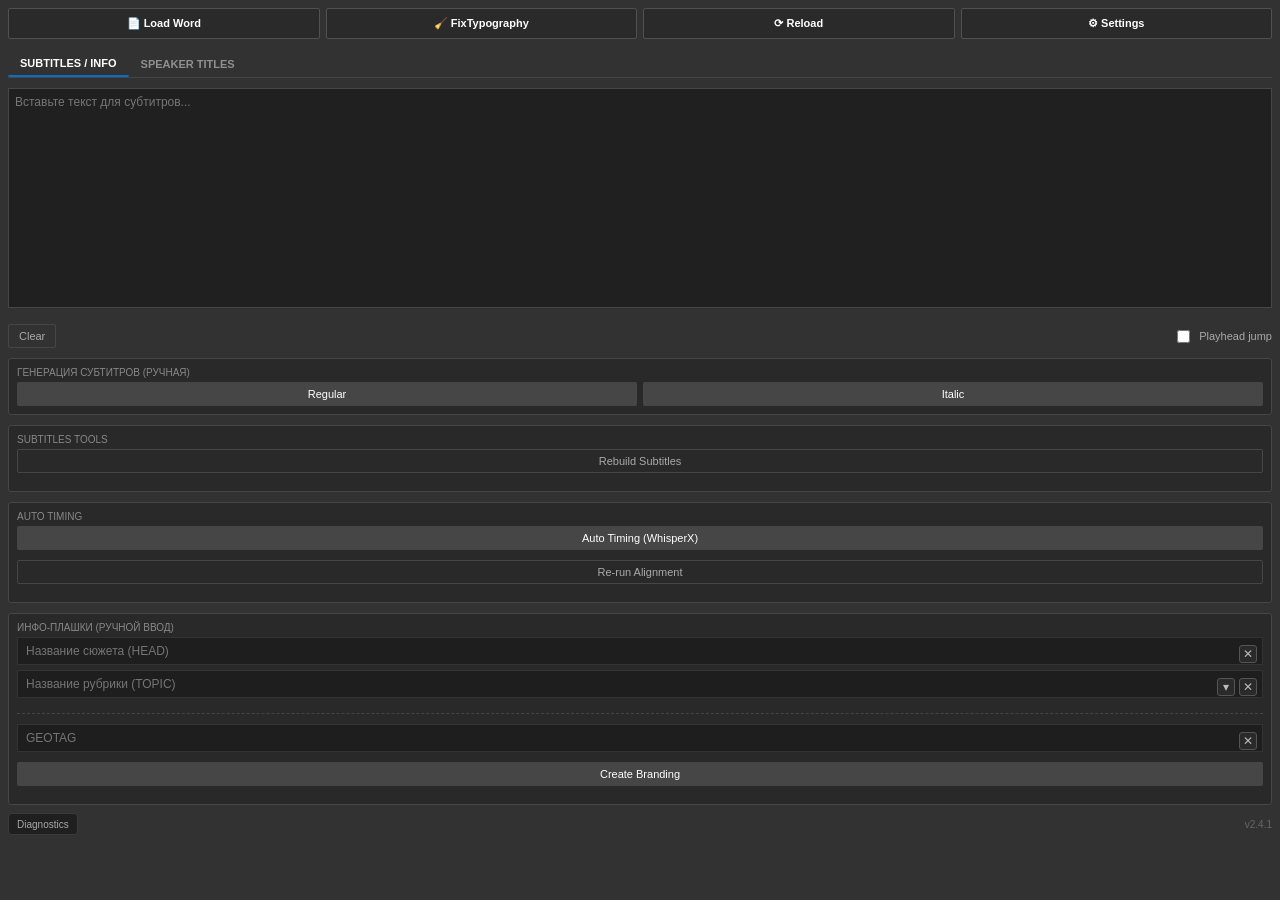
==== cep_src/ui/index.html @ fed844e4 "refactor(cep): introduce layered cep_src structure" ====
<!DOCTYPE html>
<html>
<head>
    <meta charset="utf-8">
    <link rel="stylesheet" href="style.css">
    <title>News Helper</title>
</head>
<body>

    <div class="header">
        <button id="btn-load-word">📄 Load Word</button>
        <button id="btn-deep-clean">🧹 FixTypography</button>
        <button id="btn-reload">⟳ Reload</button>
        <button id="btn-settings">⚙ Settings</button>
    </div>

    <div class="tabs">
        <button class="tab-link active" onclick="openTab(event, 'subtitles')">Subtitles / Info</button>
        <button class="tab-link" onclick="openTab(event, 'titles')">Speaker Titles</button>
    </div>

    <div id="subtitles" class="tab-content active">
    
        <textarea id="sub-text" placeholder="Вставьте текст для субтитров..."></textarea>
        <div class="sub-controls-row">
            <button id="btn-clear-sub" class="secondary-btn">Clear</button>

            <div class="inline-toggle">
                <input type="checkbox" id="chk-playhead-jump">
                <label for="chk-playhead-jump">Playhead jump</label>
            </div>
        </div>



    <div class="panel-group">
        <label>Генерация Субтитров (Ручная)</label>
        <div class="row">
            <button id="btn-gen-regular">Regular</button>
            <button id="btn-gen-italic">Italic</button>
        </div>
    </div>

    <div class="panel-group">
        <label>Subtitles Tools</label>
        <button id="btn-rebuild-subs" class="full-width secondary-btn">Rebuild Subtitles</button>
    </div>

    <div class="panel-group">
        <label>Auto Timing</label>
        <button id="btn-auto-timing-whisperx" class="full-width">Auto Timing (WhisperX)</button>
        <button id="btn-rerun-alignment" class="full-width secondary-btn">Re-run Alignment</button>
    </div>

    <div class="panel-group">
    <label>Инфо-плашки (Ручной ввод)</label>

    <div class="input-block">
        <div class="clearable">
            <input type="text" id="input-head-title" placeholder="Название сюжета (HEAD)">
            <button type="button" class="clear-btn" data-clear="input-head-title">✕</button>
        </div>

        <div class="clearable topic-field" id="topic-field">
            <input type="text" id="input-head-topic" placeholder="Название рубрики (TOPIC)">
            <button type="button" class="dropdown-btn" id="btn-topic-dropdown" aria-label="Выбрать рубрику">▾</button>
            <button type="button" class="clear-btn" data-clear="input-head-topic">✕</button>
            <div id="topic-dropdown" class="topic-dropdown"></div>
        </div>
    </div>

    <div class="input-block" style="margin-top: 10px; border-top: 1px dashed #444; padding-top: 10px;">
        <div class="clearable">
            <input type="text" id="input-geotag" placeholder="GEOTAG">
            <button type="button" class="clear-btn" data-clear="input-geotag">✕</button>
        </div>
    </div>

    <button id="btn-create-branding" class="full-width">Create Branding</button>
    </div>

</div>

    <div id="titles" class="tab-content">
        <button id="btn-open-database" class="full-width">Speakers DB</button>
        <button id="btn-load-speaker" class="full-width secondary-btn">Load Speaker</button>
        
        <div class="input-block">
            <label>ФИО:</label>
            <textarea id="input-name" class="high-input"></textarea>
        </div>
        
        <div class="input-block">
            <label>Должность:</label>
            <textarea id="input-job" class="high-input"></textarea>
        </div>

        <button id="btn-clear-spk" class="secondary-btn right">Clear</button>
        <div style="clear: both;"></div>

        <div class="settings-grid">
            <div class="setting-box">
                <label>Сторона</label>
                <div class="radio-group">
                    <input type="radio" name="side" id="side-left" value="left" checked> 
                    <label for="side-left">Left</label>
                    
                    <input type="radio" name="side" id="side-right" value="right"> 
                    <label for="side-right">Right</label>
                </div>
            </div>
            <div class="setting-box">
                <label>Размер</label>
                <div class="radio-group">
                    <input type="radio" name="size" id="size-def" value="def" checked> 
                    <label for="size-def">Def</label>
                    
                    <input type="radio" name="size" id="size-short" value="short"> 
                    <label for="size-short">Short</label>
                </div>
            </div>
        </div>

        <div class="inline-toggle" style="margin-top: 8px;">
            <input type="checkbox" id="chk-solo-title">
            <label for="chk-solo-title">solo_title</label>
        </div>

        <div class="slider-group">
            <label>BG Offset: <span id="bg-val">0</span></label>
            <input type="range" id="bg-slider" min="-1500" max="1500" value="0">
        </div>

        <button id="btn-add-speaker" class="secondary-btn full-width" disabled>Add to DB</button>
        <button id="btn-create-title" class="main-action">Create Title</button>
        
        <div class="footer-actions">
            <button id="btn-trim">Trim</button>
        </div>
    </div>

<!-- ===== Speakers Database Modal ===== -->
<div id="db-overlay" class="modal-overlay" style="display:none;">
    <div class="modal-window">
        <div class="modal-header">
            <div class="modal-title">Speakers DB</div>
            <button id="btn-db-close" class="modal-close">✕</button>
        </div>

        <div class="modal-body">
            <div class="modal-footer">
            <button id="btn-db-add" class="main-action" style="margin:0;">Add</button>
            </div>
            <input id="db-search" type="text" placeholder="Поиск по ФИО..." />
            <div id="db-list" class="db-list">
                <!-- список будет заполняться из main.js -->
            </div>
        </div>
    </div>
</div>
<!-- ===== /Speakers Database Modal ===== -->

<!-- ===== FixTypography Modal ===== -->
<div id="typo-overlay" class="modal-overlay" style="display:none;">
    <div class="modal-window typo-window">
        <div class="modal-header">
            <div class="modal-title">FixTypography — найдено: <span id="typo-count">0</span></div>
            <button id="btn-typo-close" class="modal-close">✕</button>
        </div>

        <div class="modal-body">

            <div class="modal-footer" style="display:flex; gap:8px; justify-content:space-between;">
                <button id="btn-typo-fix-all" class="main-action" style="margin:0; flex:1;">Fix all</button>
                <button id="btn-typo-fix-except" class="secondary-btn" style="margin:0; flex:1;">Fix except selected</button>
            </div>
            <div class="typo-hint">Отметьте строки, которые не нужно исправлять.</div>
            <div id="typo-list" class="typo-list"></div>
        </div>
    </div>
</div>
<!-- ===== /FixTypography Modal ===== -->

<!-- ===== Settings Modal ===== -->
<div id="settings-overlay" class="modal-overlay" style="display:none;">
    <div class="modal-window settings-window">
        <div class="modal-header">
            <div class="modal-title">Settings</div>
            <button id="btn-settings-close" class="modal-close">✕</button>
        </div>

        <div class="modal-body">
            <div class="settings-row">
                <label for="settings-chars">Subtitle chars/line</label>
                <input id="settings-chars" type="text" inputmode="numeric" placeholder="60" />
            </div>


            <div class="settings-row">
                <label for="settings-short-word-len">Short word max len</label>
                <input id="settings-short-word-len" type="text" inputmode="numeric" placeholder="3" />
            </div>
            <div class="settings-row">
                <label for="settings-speakers-path">Speakers DB (speakers.json)</label>
                <div class="settings-path-row">
                    <input id="settings-speakers-path" type="text" placeholder="H:/.../speakers.json or C:/.../speakers.json" />
                    <button id="btn-settings-browse-speakers" type="button" class="secondary-btn">Browse</button>
                </div>
            </div>

            <div class="settings-row">
                <label for="settings-topics">Topics (one per line)</label>
                <textarea id="settings-topics" rows="6" placeholder="One rubric per line"></textarea>
            </div>


            <details class="settings-details">
                <summary>ASR (WhisperX)</summary>

                <div class="settings-row">
                    <label for="settings-whisperx-model">Model</label>
                    <select id="settings-whisperx-model">
                        <option value="small">small</option>
                        <option value="medium">medium</option>
                        <option value="large-v3">large-v3</option>
                    </select>
                </div>

                <div class="settings-row">
                    <label for="settings-whisperx-language">Language</label>
                    <input id="settings-whisperx-language" type="text" placeholder="ru" />
                </div>

                <div class="settings-row">
                    <label for="settings-whisperx-device-mode">Device mode</label>
                    <select id="settings-whisperx-device-mode">
                        <option value="auto">auto (CUDA -> CPU fallback)</option>
                        <option value="cuda">cuda only</option>
                        <option value="cpu">cpu only</option>
                    </select>
                </div>

                <div class="settings-row">
                    <label class="settings-checkbox">
                        <input id="settings-whisperx-offline-only" type="checkbox" />
                        Offline only (no model download)
                    </label>
                    <div class="settings-note">If enabled, WhisperX uses only local cache and fails fast when model/cache is missing.</div>
                </div>

                <details class="settings-details settings-details-nested">
                    <summary>Advanced params</summary>

                    <div class="settings-row">
                        <label class="settings-checkbox">
                            <input id="settings-whisperx-adv-enabled" type="checkbox" />
                            Use advanced args
                        </label>
                        <div class="settings-note">If disabled, only model/language/device/VAD are used.</div>
                    </div>

                    <div class="settings-row">
                        <label for="settings-whisperx-beam">beam_size</label>
                        <input id="settings-whisperx-beam" type="text" inputmode="numeric" placeholder="5" />
                    </div>

                    <div class="settings-row">
                        <label for="settings-whisperx-temp">temperature</label>
                        <input id="settings-whisperx-temp" type="text" placeholder="0.0" />
                    </div>

                    <div class="settings-row">
                        <label for="settings-whisperx-nospeech">no_speech_threshold</label>
                        <input id="settings-whisperx-nospeech" type="text" placeholder="0.6" />
                    </div>

                    <div class="settings-row">
                        <label for="settings-whisperx-logprob">logprob_threshold</label>
                        <input id="settings-whisperx-logprob" type="text" placeholder="-1.0" />
                    </div>

                    <div class="settings-row">
                        <label class="settings-checkbox">
                            <input id="settings-whisperx-condprev" type="checkbox" />
                            condition_on_previous_text
                        </label>
                    </div>

                    <div class="settings-row">
                        <label for="settings-whisperx-extra">extra args (raw)</label>
                        <input id="settings-whisperx-extra" type="text" placeholder="--beam_size 5 ..." />
                        <div class="settings-note">Optional escape hatch: appended to the WhisperX command as-is.</div>
                    </div>
                </details>
            </details>

            <div class="modal-footer" style="display:flex; gap:8px; justify-content:space-between;">
                <button id="btn-settings-save" class="main-action" style="margin:0; flex:1;">Save</button>
                <button id="btn-settings-cancel" class="secondary-btn" style="margin:0; flex:1;">Cancel</button>
            </div>
        </div>
    </div>
</div>
<!-- ===== /Settings Modal ===== -->

<!-- ===== Task Progress Modal ===== -->
<div id="task-progress-overlay" class="modal-overlay" style="display:none;">
    <div class="modal-window progress-window">
        <div class="modal-header">
            <div class="modal-title" id="task-progress-title">Processing...</div>
        </div>
        <div class="modal-body">
            <div class="progress-bar-wrap">
                <div class="progress-bar-fill" id="task-progress-fill"></div>
            </div>
            <div class="progress-caption" id="task-progress-caption">Please wait...</div>
        </div>
    </div>
</div>
<!-- ===== /Task Progress Modal ===== -->

<!-- ===== Diagnostics Modal ===== -->
<div id="diag-overlay" class="modal-overlay" style="display:none;">
    <div class="modal-window diag-window">
        <div class="modal-header">
            <div class="modal-title">Diagnostics</div>
            <button id="btn-diag-close" class="modal-close">✕</button>
        </div>
        <div class="modal-body">
            <div class="modal-footer" style="display:flex; gap:8px; justify-content:space-between;">
                <button id="btn-diag-refresh" class="secondary-btn" style="margin:0; flex:1;">Refresh</button>
            </div>
            <pre id="diag-content" class="diag-content">Loading...</pre>
        </div>
    </div>
</div>
<!-- ===== /Diagnostics Modal ===== -->

    <div class="ui-meta-row">
        <button id="btn-diagnostics" class="btn-diagnostics-mini" title="Diagnostics">Diagnostics</button>
        <div class="ui-version">v<span id="ui-version">2.4.1</span></div>
    </div>

    <script src="js/CSInterface.js"></script>
    <script src="js/bridge.js"></script>
    <script src="js/app_core.js"></script>
    <script src="../host/public_api.js"></script>
    <script src="js/speakers_db.js"></script>
    <script src="js/ui_tabs.js"></script>
    <script src="js/ui_topics.js"></script>
    <script src="js/ui_import.js"></script>
    <script src="js/ui_speakers.js"></script>
    <script src="js/ui_auto_timing.js"></script>
    <script src="js/ui_subtitles.js"></script>
    <script src="js/ui_typography.js"></script>
    <script src="js/ui_branding.js"></script>
    <script src="js/ui_settings.js"></script>
    <script src="js/ui_diagnostics.js"></script>
    <script src="js/host_loader.js"></script>
    <script src="js/main.js"></script>
</body>
</html>
---- cep_src/ui/style.css ----
:root {
    --bg-color: #323232;       /* Фон панели */
    --header-bg: #232323;      /* Фон шапки */
    --text-color: #d9d9d9;     /* Цвет текста */
    --accent-color: #0e6cc9;   /* Акцентный синий (как у Adobe) */
    --input-bg: #202020;       /* Фон полей ввода */
    --border-color: #464646;   /* Рамки */
    --btn-bg: #464646;         /* Фон кнопок */
    --btn-hover: #555555;      /* Кнопки при наведении */
}

body {
    background-color: var(--bg-color);
    color: var(--text-color);
    font-family: "Adobe Clean", "Segoe UI", Tahoma, sans-serif;
    font-size: 11px;
    margin: 0;
    padding: 8px;
    overflow-x: hidden; /* Убираем горизонтальную прокрутку */
    user-select: none;  /* Чтобы текст интерфейса не выделялся случайно */
}

/* --- ШАПКА --- */
.header {
    display: flex;
    gap: 6px;
    margin-bottom: 12px;
}

.header button {
    flex: 1;
    padding: 8px 0;
    font-weight: bold;
    background-color: #2a2a2a;
    border: 1px solid #505050;
}

/* --- ВКЛАДКИ --- */
.tabs {
    display: flex;
    border-bottom: 1px solid var(--border-color);
    margin-bottom: 10px;
}

.tab-link {
    background: none;
    border: none;
    color: #909090;
    padding: 6px 12px;
    cursor: pointer;
    font-size: 11px;
    text-transform: uppercase;
    font-weight: bold;
    transition: color 0.2s;
    outline: none;
}

.tab-link:hover { color: #b0b0b0; }

.tab-link.active {
    color: #ffffff;
    border-bottom: 2px solid var(--accent-color);
}

.tab-content { display: none; }
.tab-content.active { display: block; animation: fadeIn 0.2s; }

@keyframes fadeIn { from { opacity: 0; } to { opacity: 1; } }

/* --- ПОЛЯ ВВОДА --- */
textarea, input[type="text"] {
    width: 100%;
    background-color: var(--input-bg);
    border: 1px solid var(--border-color);
    color: white;
    padding: 6px;
    box-sizing: border-box; /* Чтобы padding не ломал ширину */
    margin-bottom: 8px;
    resize: none; /* Запрет растягивания */
    font-family: inherit;
    font-size: 12px;
    outline: none;
}

textarea:focus, input:focus {
    border-color: var(--accent-color);
}

/* Стили для однострочных полей ввода в плашках */
.panel-group input[type="text"] {
    margin-bottom: 5px;
    height: 28px;
    background-color: #1e1e1e;
    border: 1px solid #333;
    padding: 0 8px;
}


.input-block {
    margin-bottom: 5px;
}

#sub-text { height: 220px; }
.high-input { height: 100px; } /* Высокие поля для ФИО */

/* --- КНОПКИ --- */
button {
    background-color: var(--btn-bg);
    border: 1px solid transparent; /* Прозрачная рамка */
    color: white;
    padding: 5px 10px;
    cursor: pointer;
    border-radius: 2px;
    font-size: 11px;
    transition: background 0.1s;
    outline: none;
}

button:hover { background-color: var(--btn-hover); }
button:active { background-color: var(--accent-color); border-color: #004a8f; }

.full-width { width: 100%; margin-bottom: 10px; }
.secondary-btn { background-color: transparent; border: 1px solid var(--border-color); color: #aaa; }
.secondary-btn:hover { color: white; border-color: #666; }
.secondary-btn:disabled { opacity: 0.45; cursor: default; }
.right { float: right; margin-bottom: 5px;}

.main-action { 
    width: 100%; 
    height: 32px; 
    margin-top: 15px; 
    background-color: #3e3e3e; 
    border: 1px solid var(--accent-color);
    color: var(--accent-color);
    font-weight: bold;
    font-size: 12px;
    text-transform: uppercase;
}

.main-action:hover { background-color: var(--accent-color); color: white; }

/* --- Кнопка TRIM --- */
#btn-trim {
    border: 1px solid var(--accent-color);
    color: var(--accent-color);
    font-weight: bold;
    transition: background 0.15s, color 0.15s;
}

#btn-trim:hover {
    background-color: var(--accent-color);
    color: #ffffff;
}

#btn-trim:active {
    background-color: #0b5aa3;
    border-color: #0b5aa3;
}


/* --- ГРУППЫ ЭЛЕМЕНТОВ --- */
.panel-group {
    border: 1px solid var(--border-color);
    padding: 8px;
    margin-top: 10px;
    border-radius: 3px;
    background-color: #292929;
}

.panel-group label, .input-block label {
    display: block;
    color: #888;
    margin-bottom: 4px;
    font-size: 10px;
    text-transform: uppercase;
}

.row { display: flex; gap: 6px; }
.row button { flex: 1; }

.settings-grid {
    display: grid;
    grid-template-columns: 1fr 1fr;
    gap: 8px;
    margin-top: 5px;
}

.setting-box {
    border: 1px solid var(--border-color);
    padding: 6px;
    background-color: #292929;
}

/* Радиокнопки (кастомный вид не обязателен, используем стандарт) */
.radio-group { display: flex; gap: 10px; margin-top: 4px; align-items: center; }
.radio-group label { text-transform: none; color: #ddd; cursor: pointer; }

/* Слайдер */
.slider-group { margin-top: 12px; background: #292929; padding: 6px; border: 1px solid var(--border-color); }
input[type="range"] { width: 100%; cursor: pointer; margin-top: 5px; }

.footer-actions {
    display: flex;
    gap: 6px;
    margin-top: 10px;
}
.footer-actions button { flex: 1; height: 28px; background-color: #2a2a2a; border: 1px solid #555; }

/* ===== Speakers DB Modal ===== */
.modal-overlay {
    position: fixed;
    inset: 0;
    background: rgba(0,0,0,0.55);
    display: none;
    z-index: 9999;
    padding: 10px;
    box-sizing: border-box;
}

.modal-window {
    width: 100%;
    max-width: 520px;
    max-height: 90vh;
    margin: 30px auto 0 auto;
    background: #2b2b2b;
    border: 1px solid var(--border-color);
    border-radius: 6px;
    overflow: hidden;
    box-shadow: 0 10px 30px rgba(0,0,0,0.5);
}

.modal-header {
    display: flex;
    align-items: center;
    justify-content: space-between;
    background: var(--header-bg);
    padding: 8px 10px;
    border-bottom: 1px solid var(--border-color);
}

.modal-title {
    font-weight: bold;
    color: #fff;
    font-size: 12px;
}

.modal-close {
    background: transparent;
    border: 1px solid transparent;
    color: #bbb;
    font-size: 12px;
    padding: 4px 8px;
    cursor: pointer;
}

.modal-close:hover {
    color: #fff;
    border-color: #555;
    background: #333;
}

.modal-body {
    padding: 10px;
}

#db-search {
    width: 100%;
    height: 28px;
    margin-bottom: 8px;
    background-color: var(--input-bg);
    border: 1px solid var(--border-color);
    color: #fff;
    padding: 0 8px;
    box-sizing: border-box;
}

.db-list {
    max-height: 60vh;
    overflow: auto;
    border: 1px solid var(--border-color);
    background: #242424;
    border-radius: 4px;
}

.db-row {
    display: flex;
    align-items: center;
    justify-content: space-between;
    gap: 8px;
    padding: 8px;
    border-bottom: 1px solid #333;
}

.db-row:last-child {
    border-bottom: none;
}

.db-name {
    flex: 1;
    color: #eaeaea;
    font-size: 12px;
    line-height: 1.2;
}

.db-pick {
    white-space: nowrap;
    padding: 6px 10px;
    border: 1px solid var(--border-color);
    background: #2a2a2a;
}

.db-pick:hover {
    border-color: var(--accent-color);
    color: #fff;
}
/* ===== /Speakers DB Modal ===== */
.modal-footer {
    padding: 10px;
    border-top: 1px solid var(--border-color);
    background: #262626;
}

.db-row {
    cursor: pointer;
}

.db-row:hover {
    background: #2f2f2f;
}

.db-row.selected {
    background: rgba(14,108,201,0.25);
    outline: 1px solid var(--accent-color);
}

.db-del {
    width: 18px;
    height: 18px;
    padding: 0;
    line-height: 16px;
    text-align: center;
    border: 1px solid #555;
    background: #2a2a2a;
    color: #bbb;
    border-radius: 3px;
    cursor: pointer;
    font-size: 12px;
    opacity: 0;
    pointer-events: none;
}

.db-row.selected .db-del {
    opacity: 1;
    pointer-events: auto;
}

.db-del:hover {
    border-color: #c04b4b;
    color: #fff;
}

#btn-db-add:disabled {
    opacity: 0.4;
    cursor: default;
    border-color: #555;
    color: #999;
}

/* ===== FixTypography Modal ===== */
.typo-window {
    max-width: 820px;
}

.typo-hint {
    margin: 8px 0 10px 0;
    font-size: 11px;
    color: #bdbdbd;
}

.typo-list {
    max-height: 65vh;
    overflow: auto;
    border: 1px solid var(--border-color);
    background: #242424;
    border-radius: 4px;
}

.typo-row {
    display: flex;
    gap: 10px;
    padding: 10px;
    border-bottom: 1px solid #333;
    align-items: flex-start;
}

.typo-row:last-child {
    border-bottom: none;
}

.typo-skip {
    margin-top: 3px;
    flex: 0 0 auto;
}

.typo-meta {
    flex: 1;
    min-width: 0;
}

.typo-path {
    font-size: 12px;
    color: #eaeaea;
    margin-bottom: 6px;
    line-height: 1.2;
}

.typo-diff {
    display: grid;
    grid-template-columns: 1fr 1fr;
    gap: 10px;
}

.typo-lbl {
    font-size: 11px;
    color: #bdbdbd;
    margin-bottom: 4px;
}

.typo-txt {
    margin: 0;
    white-space: pre-wrap;
    word-break: break-word;
    font-size: 11px;
    color: #fff;
    background: #1f1f1f;
    border: 1px solid #333;
    border-radius: 4px;
    padding: 8px;
    max-height: 140px;
    overflow: auto;
}

.typo-hl-old {
    background: rgba(220, 85, 85, 0.28);
    outline: 1px solid rgba(220, 85, 85, 0.45);
    border-radius: 2px;
    padding: 0 1px;
}

.typo-hl-new {
    background: rgba(85, 190, 120, 0.22);
    outline: 1px solid rgba(85, 190, 120, 0.40);
    border-radius: 2px;
    padding: 0 1px;
}

.typo-empty {
    padding: 12px;
    font-size: 12px;
    color: #aaa;
}
/* ===== /FixTypography Modal ===== */

/* ===== Settings Modal ===== */
.settings-window {
    max-width: 520px;
}

.settings-window .modal-body {
    max-height: calc(90vh - 44px);
    overflow-y: auto;
}

.settings-row {
    display: grid;
    grid-template-columns: 1fr;
    gap: 6px;
    margin-bottom: 10px;
}

.settings-path-row {
    display: flex;
    gap: 6px;
    align-items: center;
}

.settings-path-row input[type="text"] {
    flex: 1;
    margin-bottom: 0;
}

.settings-path-row button {
    flex: 0 0 auto;
    white-space: nowrap;
}

.settings-row label {
    display: block;
    color: #bdbdbd;
    font-size: 11px;
    text-transform: uppercase;
}

.settings-note {
    color: #9a9a9a;
    font-size: 11px;
    line-height: 1.3;
}

.settings-row select {
    width: 100%;
    background-color: var(--input-bg);
    border: 1px solid var(--border-color);
    color: white;
    padding: 6px;
    box-sizing: border-box;
    font-family: inherit;
    font-size: 12px;
    outline: none;
}

.settings-details {
    border: 1px solid var(--border-color);
    background: #292929;
    border-radius: 4px;
    padding: 6px;
    margin-bottom: 10px;
}

.settings-details summary {
    cursor: pointer;
    color: #bdbdbd;
    font-size: 11px;
    text-transform: uppercase;
    user-select: none;
}

.settings-details-nested {
    margin-top: 8px;
    background: #262626;
}

.settings-checkbox {
    display: flex;
    gap: 8px;
    align-items: center;
    text-transform: none;
    color: #d0d0d0;
}
/* ===== /Settings Modal ===== */

/* ===== Task Progress Modal ===== */
.progress-window {
    max-width: 440px;
}

.progress-bar-wrap {
    width: 100%;
    height: 10px;
    border: 1px solid var(--border-color);
    background: #1f1f1f;
    border-radius: 999px;
    overflow: hidden;
    margin-bottom: 10px;
}

.progress-bar-fill {
    width: 0%;
    height: 100%;
    background: linear-gradient(90deg, #0e6cc9, #4aa3ff);
    transition: width 0.25s ease;
}

.progress-caption {
    font-size: 11px;
    color: #c7c7c7;
    min-height: 16px;
}
/* ===== /Task Progress Modal ===== */

/* ===== Diagnostics Modal ===== */
.diag-window {
    max-width: 900px;
}

.diag-content {
    margin: 0;
    white-space: pre-wrap;
    word-break: break-word;
    font-size: 11px;
    color: #fff;
    background: #1f1f1f;
    border: 1px solid #333;
    border-radius: 4px;
    padding: 8px;
    max-height: 62vh;
    overflow: auto;
}
/* ===== /Diagnostics Modal ===== */

/* ===== Clear (X) buttons for inputs ===== */
.clearable {
    position: relative;
}

.clearable input[type="text"] {
    padding-right: 28px; /* место под крестик */
}

.topic-field input[type="text"] {
    padding-right: 54px; /* место под стрелку и крестик */
}

.clear-btn {
    position: absolute;
    right: 6px;
    top: 50%;
    transform: translateY(-50%);
    width: 18px;
    height: 18px;
    padding: 0;
    line-height: 16px;
    text-align: center;

    border: 1px solid #555;
    background: #2a2a2a;
    color: #bbb;
    border-radius: 3px;
    cursor: pointer;
    font-size: 12px;
}

.clear-btn:hover {
    border-color: var(--accent-color);
    color: #fff;
}

.dropdown-btn {
    position: absolute;
    right: 28px;
    top: 50%;
    transform: translateY(-50%);
    width: 18px;
    height: 18px;
    padding: 0;
    line-height: 16px;
    text-align: center;
    border: 1px solid #555;
    background: #2a2a2a;
    color: #bbb;
    border-radius: 3px;
    cursor: pointer;
    font-size: 12px;
}

.dropdown-btn:hover {
    border-color: var(--accent-color);
    color: #fff;
}

.topic-dropdown {
    position: absolute;
    left: 0;
    right: 0;
    top: 100%;
    margin-top: 4px;
    background: #1e1e1e;
    border: 1px solid #333;
    border-radius: 3px;
    z-index: 5;
    display: none;
    max-height: 180px;
    overflow-y: auto;
}

.topic-dropdown.open {
    display: block;
}

.topic-item {
    padding: 6px 8px;
    cursor: pointer;
    color: #ddd;
    font-size: 12px;
}

.topic-item:hover {
    background: #2f2f2f;
    color: #fff;
}

.inline-toggle {
    display: flex;
    align-items: center;
    gap: 6px;
    color: #aaa;
    user-select: none;
}


.inline-toggle input[type="checkbox"] {
    cursor: pointer;
}

.inline-toggle label {
    cursor: pointer;
    font-size: 11px;
}

.sub-controls-row {
    display: flex;
    align-items: center;
    justify-content: space-between;
    margin: 6px 0 10px 0;
}

.ui-meta-row {
    margin-top: 8px;
    display: flex;
    align-items: center;
    justify-content: space-between;
    gap: 8px;
}

.btn-diagnostics-mini {
    height: 22px;
    padding: 0 8px;
    font-size: 10px;
    color: #a8a8a8;
    background: #1f1f1f;
    border: 1px solid #3b3b3b;
    border-radius: 4px;
}

.btn-diagnostics-mini:hover {
    color: #d0d0d0;
    border-color: #5a5a5a;
}

.ui-version {
    text-align: right;
    color: #666;
    font-size: 10px;
    user-select: none;
}
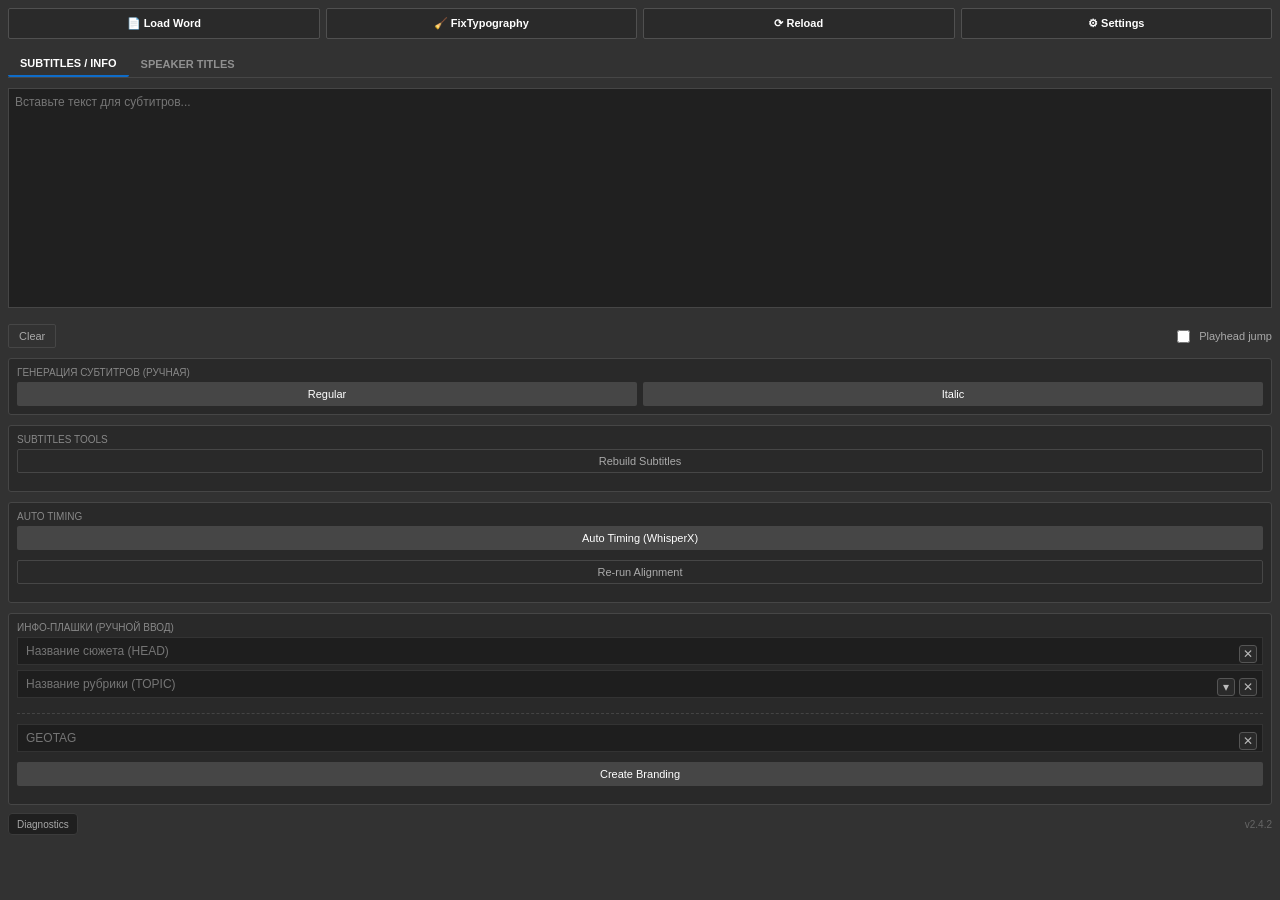
==== commit 100143b4: "chore(version): bump UI version to 2.4.2" ====
--- a/cep_src/ui/index.html
+++ b/cep_src/ui/index.html
@@ -338,7 +338,7 @@
 
     <div class="ui-meta-row">
         <button id="btn-diagnostics" class="btn-diagnostics-mini" title="Diagnostics">Diagnostics</button>
-        <div class="ui-version">v<span id="ui-version">2.4.1</span></div>
+        <div class="ui-version">v<span id="ui-version">2.4.2</span></div>
     </div>
 
     <script src="js/CSInterface.js"></script>
